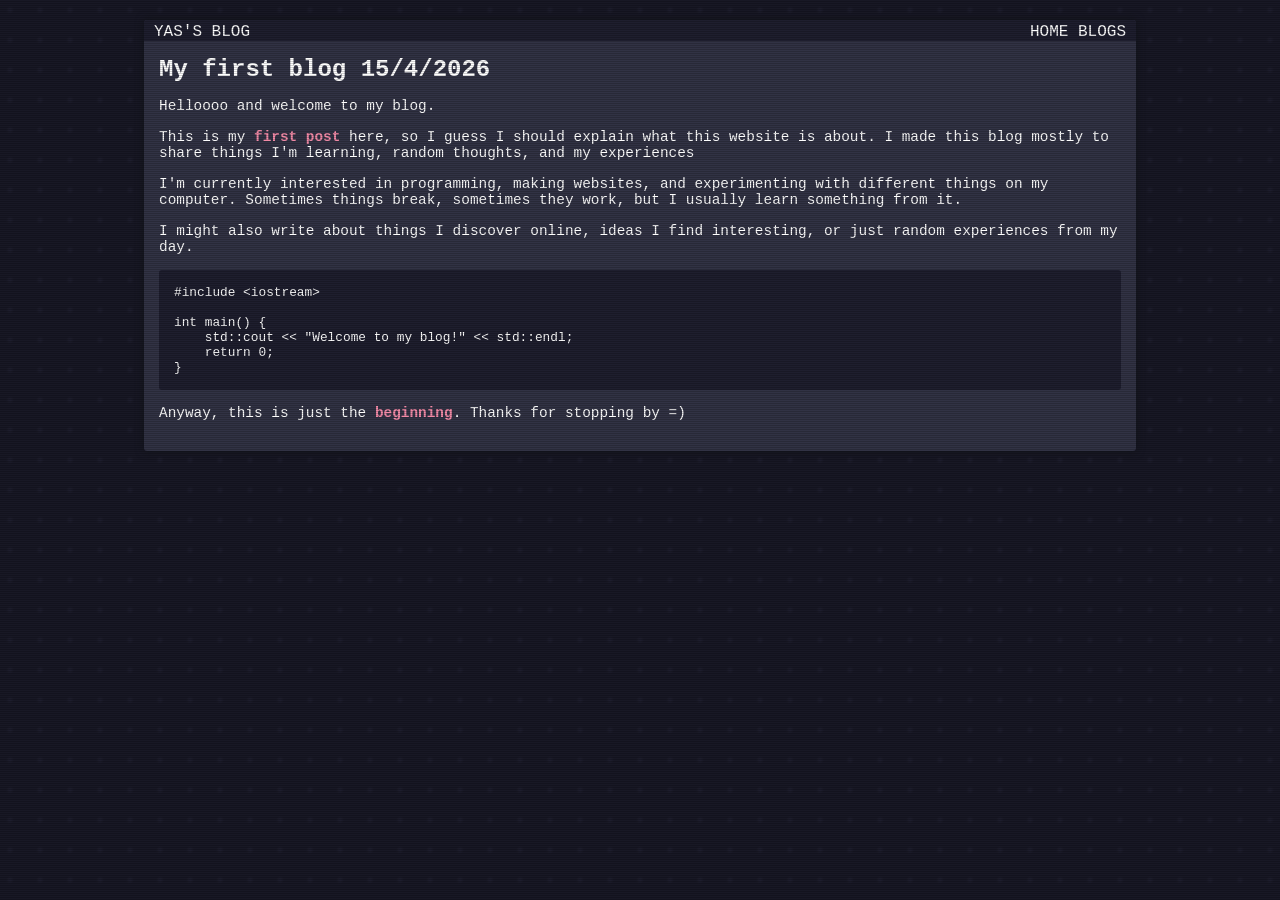
==== blogs/index.html @ a18110c2 "Blog menu" ====
<!DOCTYPE html>
<html lang="en">

<head>
    <meta charset="UTF-8">

    <meta name="viewport" content="width=device-width, initial-scale=1.0">
    <link rel="stylesheet" href="../css/style.css">
    <title>15/4/2026 | My first blog</title>
</head>



<body class="crt">
    
    <div class="container">
        <div class="Frame">
            <div class="Title">yas's blog</div>
            <div class="Nav">
                <a href="#">Home</a>
                <a href="#">Blogs</a>
                
            </div>
            
        </div>
        <article>
            <h2>My first blog 15/4/2026 </h2>
            <p>Helloooo and welcome to my blog.</p>

            <p>This is my <span>first post</span> here, so I guess I should explain what this website is about.
                I made this blog mostly to share things I'm learning, random thoughts, and my experiences</p>

            <p>I'm currently interested in programming, making websites, and experimenting with different things on my
                computer.
                Sometimes things break, sometimes they work, but I usually learn something from it.</p>

            <p>I might also write about things I discover online, ideas I find interesting, or just random experiences
                from my day.</p>


            <pre>
<code>#include &lt;iostream&gt;

int main() {
    std::cout << "Welcome to my blog!" << std::endl;
    return 0; 
}</code>
</pre>
            <p>Anyway, this is just the <span>beginning</span>. Thanks for stopping by =)</p>
        </article>
    </div>
    </div>



    <script src="js/main.js"></script>
</body>
</html>
---- css/style.css ----
:root {
        --link-color: #5A67D3;
        --bg-color: #181825;
        --bg-light-color: #313244;
        --bg-dark-color: #1e1e2e;
        --text-color: white;
        --highlight-color: #f38ba8;
        --shadow: #11131a;
    }

    * {
        font-family: courier;
        /*font-family: "Liberation Mono", sans-serif;*/
        box-sizing: border-box;
        margin: 0;

        border: none;
        border-radius: 3px;
        color: var(--text-color);
        text-decoration: none;
    }

    body {

        background-color: var(--bg-color);
        background-image: radial-gradient(var(--bg-dark-color) 0px, transparent 4px);
        background-size: 30px 30px;
        background-position: -5px -5px;
        display: flex;
        flex-direction: column;
        align-items: center;
        padding: 20px;
        height: 100%;
    }

    .container {
        word-wrap: break-word;
        filter: drop-shadow(0px 0px 4px var(--shadow));
        background-color: var(--bg-light-color);
        width: 80%;
    }

    .Frame {
        display: flex;
        justify-content: space-between;
        
        
        background-color: var(--bg-dark-color);
        /*#b9b7b7*/
        border-radius: 3px 3px 0 0;
        padding: 3px 10px 0px 10px;
        text-transform: uppercase;

    }


    button {
        background-color: var(--bg-color);
    }

    pre {
        background-color: var(--bg-dark-color);
        white-space: pre-wrap;
        border: 5px solid transparent;
        padding: 10px;
        margin: 10px 0;
        font-size: 0.8rem;
    }

    article {
        padding: 15px;
    }

    p {
        margin: 15px 0;
        font-size: 0.9rem;
    }


    span:not(pre span) {
        display: inline-block;
        color: var(--highlight-color);
        font-weight: 600;
        animation: orbit 3s linear infinite;
    }



    @keyframes orbit {
        from {
            transform: rotate(0deg) translateX(1.5px) rotate(0deg);
        }

        to {transform: rotate(360deg) translateX(1.5px) rotate(-360deg);}
    }

    body.crt::before {
        content: " ";
        display: block;
        position: fixed;
        inset: 0;
        background: linear-gradient(rgba(255, 255, 255, 0) 70%, rgba(0, 0, 0, 0.182) 50%);
        /*, linear-gradient(90deg, rgba(255, 0, 0, 0), rgba(0, 255, 0, 0), rgba(0, 0, 255, 0)*/
        background-size: 100% 2px, 3px 100%;
        z-index: 100;
        pointer-events: none;
    }

    .card{
        padding: 5px 10px;
        background-color: var(--bg-dark-color);
    }
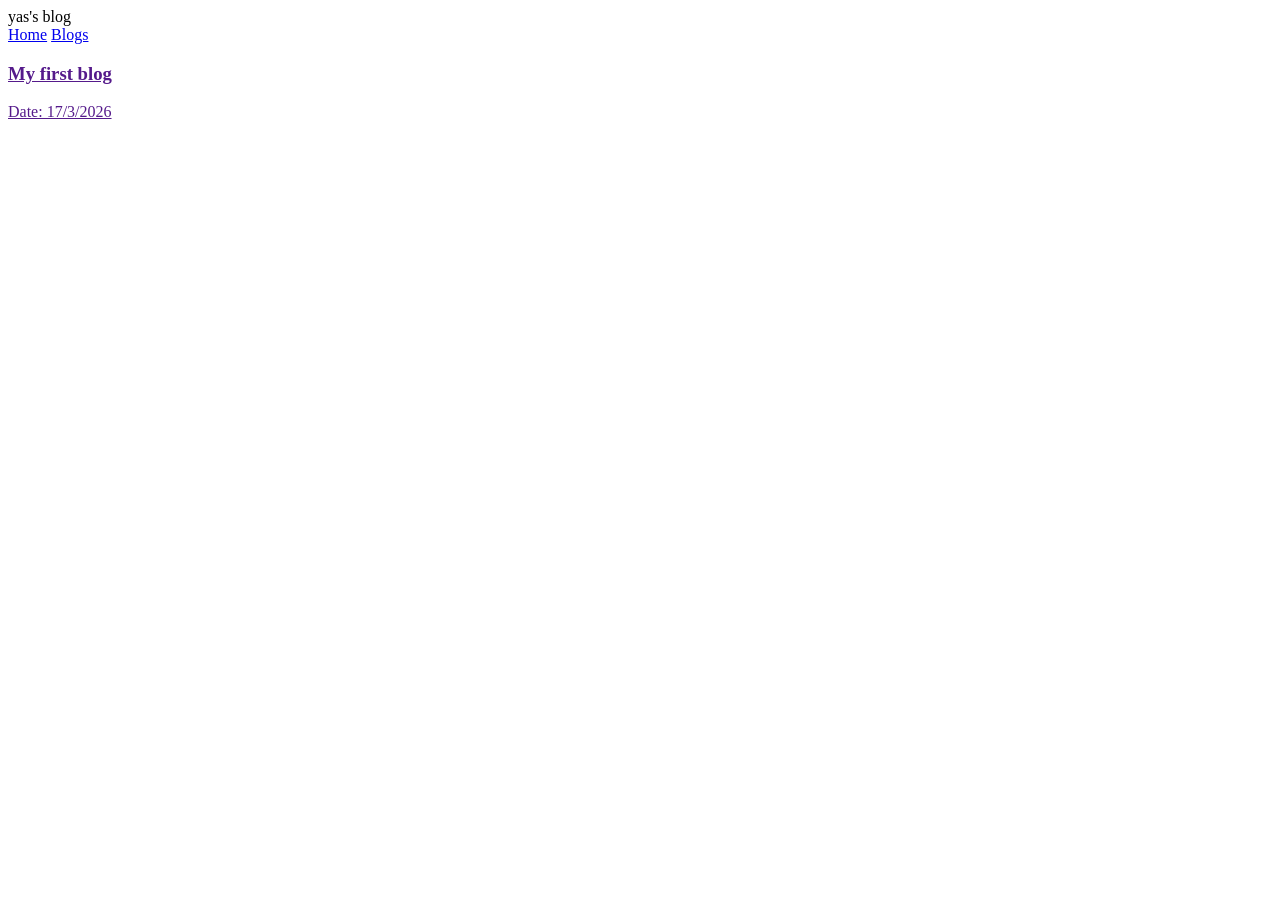
==== commit 950efb95: "Blogs change" ====
--- a/blogs/index.html
+++ b/blogs/index.html
@@ -3,10 +3,9 @@
 
 <head>
     <meta charset="UTF-8">
-
     <meta name="viewport" content="width=device-width, initial-scale=1.0">
-    <link rel="stylesheet" href="../css/style.css">
-    <title>15/4/2026 | My first blog</title>
+    <link rel="stylesheet" href="css/style.css">
+    <title>yas's blog</title>
 </head>
 
 
@@ -19,38 +18,21 @@
             <div class="Nav">
                 <a href="#">Home</a>
                 <a href="#">Blogs</a>
-                
             </div>
             
         </div>
         <article>
-            <h2>My first blog 15/4/2026 </h2>
-            <p>Helloooo and welcome to my blog.</p>
-
-            <p>This is my <span>first post</span> here, so I guess I should explain what this website is about.
-                I made this blog mostly to share things I'm learning, random thoughts, and my experiences</p>
-
-            <p>I'm currently interested in programming, making websites, and experimenting with different things on my
-                computer.
-                Sometimes things break, sometimes they work, but I usually learn something from it.</p>
-
-            <p>I might also write about things I discover online, ideas I find interesting, or just random experiences
-                from my day.</p>
-
-
-            <pre>
-<code>#include &lt;iostream&gt;
-
-int main() {
-    std::cout << "Welcome to my blog!" << std::endl;
-    return 0; 
-}</code>
-</pre>
-            <p>Anyway, this is just the <span>beginning</span>. Thanks for stopping by =)</p>
+        
+        <div class="card"><a href="">
+            <h3>My first blog</h3>
+            Date: 17/3/2026
+        </a></div>
         </article>
     </div>
     </div>
-
+    <script>
+        
+    </script>
 
 
     <script src="js/main.js"></script>
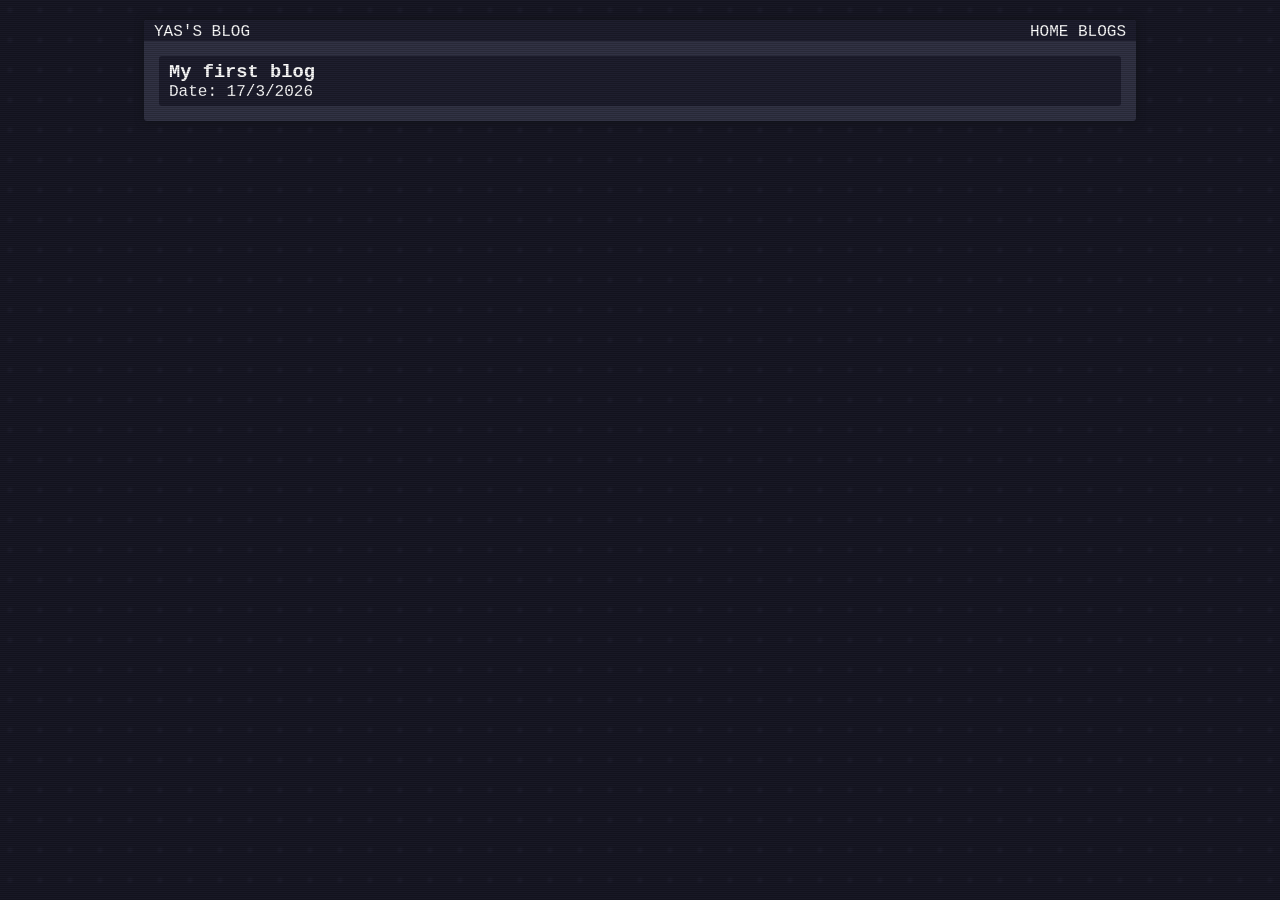
==== commit 99e2ced4: "Blogs change" ====
--- a/blogs/index.html
+++ b/blogs/index.html
@@ -4,7 +4,7 @@
 <head>
     <meta charset="UTF-8">
     <meta name="viewport" content="width=device-width, initial-scale=1.0">
-    <link rel="stylesheet" href="css/style.css">
+    <link rel="stylesheet" href="../css/style.css">
     <title>yas's blog</title>
 </head>
 
@@ -23,7 +23,7 @@
         </div>
         <article>
         
-        <div class="card"><a href="">
+        <div class="card"><a href="../blogs/firstblog.html">
             <h3>My first blog</h3>
             Date: 17/3/2026
         </a></div>
--- a/css/style.css
+++ b/css/style.css
@@ -0,0 +1,112 @@
+    :root {
+        --link-color: #5A67D3;
+        --bg-color: #181825;
+        --bg-light-color: #313244;
+        --bg-dark-color: #1e1e2e;
+        --text-color: white;
+        --highlight-color: #f38ba8;
+        --shadow: #11131a;
+    }
+
+    * {
+        font-family: courier;
+        /*font-family: "Liberation Mono", sans-serif;*/
+        box-sizing: border-box;
+        margin: 0;
+
+        border: none;
+        border-radius: 3px;
+        color: var(--text-color);
+        text-decoration: none;
+    }
+
+    body {
+
+        background-color: var(--bg-color);
+        background-image: radial-gradient(var(--bg-dark-color) 0px, transparent 4px);
+        background-size: 30px 30px;
+        background-position: -5px -5px;
+        display: flex;
+        flex-direction: column;
+        align-items: center;
+        padding: 20px;
+        height: 100%;
+    }
+
+    .container {
+        word-wrap: break-word;
+        filter: drop-shadow(0px 0px 4px var(--shadow));
+        background-color: var(--bg-light-color);
+        width: 80%;
+    }
+
+    .Frame {
+        display: flex;
+        justify-content: space-between;
+        
+        
+        background-color: var(--bg-dark-color);
+        /*#b9b7b7*/
+        border-radius: 3px 3px 0 0;
+        padding: 3px 10px 0px 10px;
+        text-transform: uppercase;
+
+    }
+
+
+    button {
+        background-color: var(--bg-color);
+    }
+
+    pre {
+        background-color: var(--bg-dark-color);
+        white-space: pre-wrap;
+        border: 5px solid transparent;
+        padding: 10px;
+        margin: 10px 0;
+        font-size: 0.8rem;
+    }
+
+    article {
+        padding: 15px;
+    }
+
+    p {
+        margin: 15px 0;
+        font-size: 0.9rem;
+    }
+
+
+    span:not(pre span) {
+        display: inline-block;
+        color: var(--highlight-color);
+        font-weight: 600;
+        animation: orbit 3s linear infinite;
+    }
+
+
+
+    @keyframes orbit {
+        from {
+            transform: rotate(0deg) translateX(1.5px) rotate(0deg);
+        }
+
+        to {transform: rotate(360deg) translateX(1.5px) rotate(-360deg);}
+    }
+
+    body.crt::before {
+        content: " ";
+        display: block;
+        position: fixed;
+        inset: 0;
+        background: linear-gradient(rgba(255, 255, 255, 0) 70%, rgba(0, 0, 0, 0.182) 50%);
+        /*, linear-gradient(90deg, rgba(255, 0, 0, 0), rgba(0, 255, 0, 0), rgba(0, 0, 255, 0)*/
+        background-size: 100% 2px, 3px 100%;
+        z-index: 100;
+        pointer-events: none;
+    }
+
+    .card{
+        padding: 5px 10px;
+        background-color: var(--bg-dark-color);
+    }
